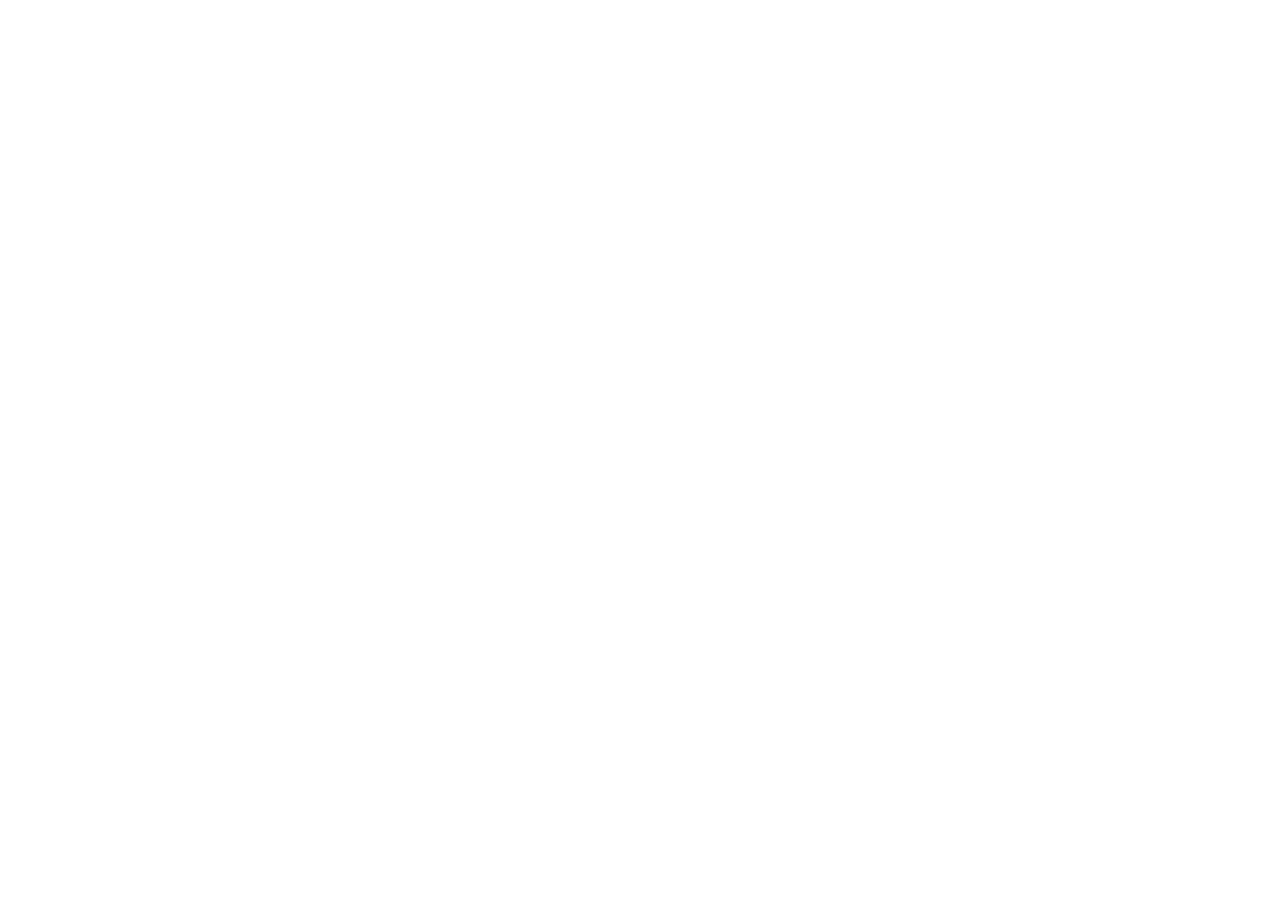
==== test/index.html @ e94c377e "done with base structure setup" ====
<!doctype html>  
<html lang="en">
<head> 
  <meta charset="utf-8"> 
  <meta http-equiv="X-UA-Compatible" content="IE=edge,chrome=1"> 
 
  <title>Audio Hover Test</title> 
  <meta name="description" content=""> 
  <meta name="author" content=""> 
   <link rel="stylesheet" href="css/style.css"> 
  <script src="js/libs/modernizr-1.6.min.js"></script> 
  <script src="js/libs/jquery-1.4.2.min.js"></script> 

  <script src="../src/audio-hover.js"></script> 
</head> 
 
<body> 
 
  <div id="container"> 
    <header> 
    </header> 
    
    <div id="main"> 

    </div> 
    
    <footer> 
 
    </footer> 
  </div> <!-- end of #container --> 
</body> 
</html>
---- test/css/style.css ----
html, body, div, span, object, iframe, h1, h2, h3, h4, h5, h6, p, blockquote, pre,
abbr, address, cite, code, del, dfn, em, img, ins, kbd, q, samp,
small, strong, sub, sup, var, b, i, dl, dt, dd, ol, ul, li,
fieldset, form, label, legend, table, caption, tbody, tfoot, thead, tr, th, td,
article, aside, canvas, details, figcaption, figure,  footer, header, hgroup, 
menu, nav, section, summary, time, mark, audio, video {
  margin:0;
  padding:0;
  border:0;
  outline:0;
  font-size:100%;
  vertical-align:baseline;
  background:transparent;
}                  
article, aside, details, figcaption, figure, footer, header, hgroup, menu, nav, section { 
    display:block;
}
nav ul { list-style:none; }
blockquote, q { quotes:none; }
blockquote:before, blockquote:after,
q:before, q:after { content:''; content:none; }
a { margin:0; padding:0; font-size:100%; vertical-align:baseline; background:transparent; }
ins { background-color:#ff9; color:#000; text-decoration:none; }
mark { background-color:#ff9; color:#000; font-style:italic; font-weight:bold; }
del { text-decoration: line-through; }
abbr[title], dfn[title] { border-bottom:1px dotted; cursor:help; }
table { border-collapse:collapse; border-spacing:0; }
hr { display:block; height:1px; border:0; border-top:1px solid #ccc; margin:1em 0; padding:0; }
input, select { vertical-align:middle; }


body { font:13px/1.231 sans-serif; *font-size:small; } 
select, input, textarea, button { font:99% sans-serif; }
pre, code, kbd, samp { font-family: monospace, sans-serif; }

body, select, input, textarea {   color: #444; }
h1,h2,h3,h4,h5,h6 { font-weight: bold; }
html { overflow-y: scroll; }

a:hover, a:active { outline: none; }
a, a:active, a:visited { color: #607890; }
a:hover { color: #036; }

ul, ol { margin-left: 1.8em; }
ol { list-style-type: decimal; }

nav ul, nav li { margin: 0; } 
small { font-size: 85%; }
strong, th { font-weight: bold; }
td, td img { vertical-align: top; } 
sub { vertical-align: sub; font-size: smaller; }
sup { vertical-align: super; font-size: smaller; }
pre {  padding: 15px;  white-space: pre;  white-space: pre-wrap;  white-space: pre-line;  word-wrap: break-word; }
textarea { overflow: auto; } 
.ie6 legend, .ie7 legend { margin-left: -7px; } 
input[type="radio"] { vertical-align: text-bottom; }
input[type="checkbox"] { vertical-align: bottom; }
.ie7 input[type="checkbox"] { vertical-align: baseline; }
.ie6 input { vertical-align: text-bottom; }
label, input[type=button], input[type=submit], button { cursor: pointer; }
button, input, select, textarea { margin: 0; }
input:valid, textarea:valid   {  }
input:invalid, textarea:invalid { border-radius: 1px;  -moz-box-shadow: 0px 0px 5px red; -webkit-box-shadow: 0px 0px 5px red;  box-shadow: 0px 0px 5px red; }
.no-boxshadow input:invalid, 
.no-boxshadow textarea:invalid { background-color: #f0dddd; }

::-moz-selection{ background: #FF5E99; color:#fff; text-shadow: none; }
::selection { background:#FF5E99; color:#fff; text-shadow: none; } 
a:link { -webkit-tap-highlight-color: #FF5E99; } 

button {  width: auto; overflow: visible; }
.ie7 img { -ms-interpolation-mode: bicubic; }

.ir { display: block; text-indent: -999em; overflow: hidden; background-repeat: no-repeat; text-align: left; direction: ltr; }
.hidden { display: none; visibility: hidden; } 
.visuallyhidden { position: absolute !important; clip: rect(1px 1px 1px 1px);  clip: rect(1px, 1px, 1px, 1px); }
.invisible { visibility: hidden; }
.clearfix:before, .clearfix:after {  content: "\0020"; display: block; height: 0; visibility: hidden;	 } 
.clearfix:after { clear: both; }
.clearfix { zoom: 1; }


 /* Primary Styles
    Author: 
 */
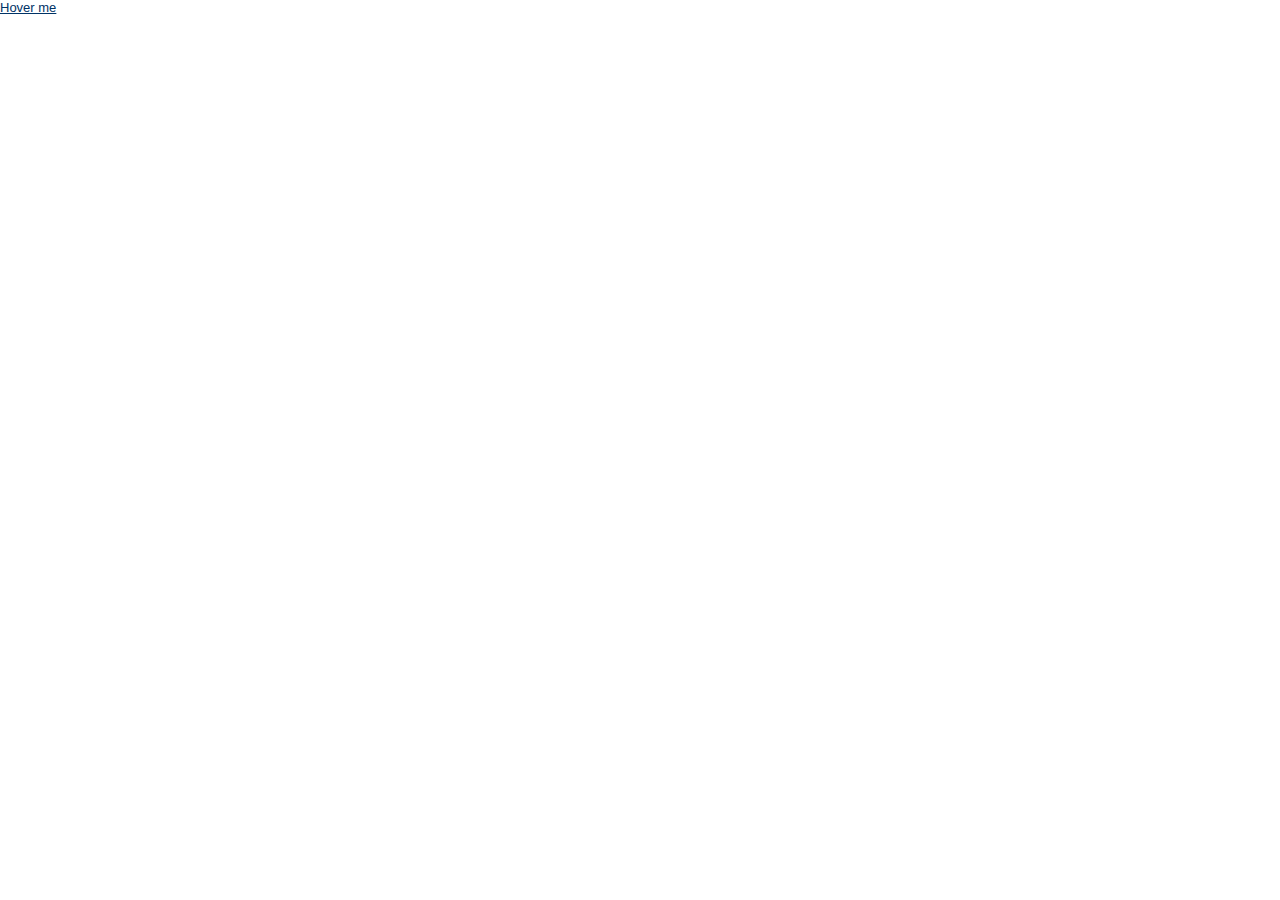
==== commit 45bf1071: "done with basic hover setups" ====
--- a/test/index.html
+++ b/test/index.html
@@ -12,6 +12,14 @@
   <script src="js/libs/jquery-1.4.2.min.js"></script> 
 
   <script src="../src/audio-hover.js"></script> 
+
+  <script type="text/javascript">
+	$(document).ready( function(){
+		// initialize AudioHover
+		var _ah = new AudioHover();
+		_ah.init();		// set it up
+	});
+  </script>
 </head> 
  
 <body> 
@@ -21,7 +29,7 @@
     </header> 
     
     <div id="main"> 
-
+		<a href="#" class="my foo audiohover" audio="['audio/song.ogg']"> Hover me </a>
     </div> 
     
     <footer> 
